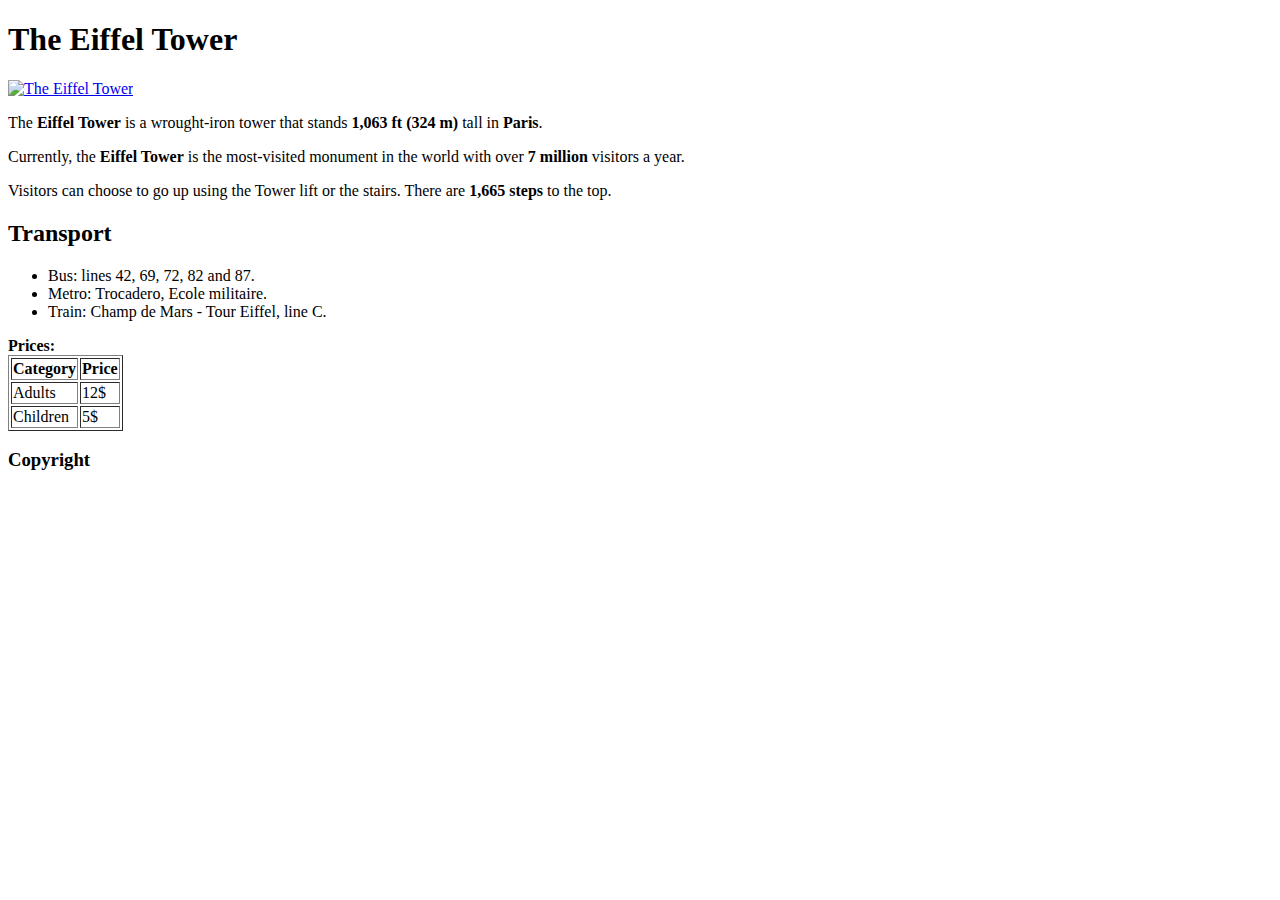
==== index.html @ 3fd80f4c "added page structure and footer" ====
<!DOCTYPE html>
<html lang="en">
<head>
    <meta charset="UTF-8">
    <title>Eiffel Tower Tickets</title>
</head>
<body>
<section>
    <h1>The Eiffel Tower</h1>
    <a href="https://sololearnassets.azureedge.net/eiffel-tower.jpg" target="_blank"> <img
            src="https://sololearnassets.azureedge.net/eiffel-tower.jpg" alt="The Eiffel Tower" width="30%"></a>
    <p>The <b>Eiffel Tower</b> is a wrought-iron tower that stands <b>1,063 ft (324 m)</b> tall in <b>Paris</b>.</p>
    <p>Currently, the <b>Eiffel Tower</b> is the most-visited monument in the world with over <b>7 million</b> visitors
        a
        year.</p>
    <p>Visitors can choose to go up using the Tower lift or the stairs. There are <b>1,665 steps</b> to the top.</p>
    <h2>Transport</h2>
    <ul>
        <li>Bus: lines 42, 69, 72, 82 and 87.</li>
        <li>Metro: Trocadero, Ecole militaire.</li>
        <li>Train: Champ de Mars - Tour Eiffel, line C.</li>
    </ul>
    <b>Prices:</b>
    <table border="1">
        <tr>
            <th>Category</th>
            <th>Price</th>
        </tr>
        <tr>
            <td>Adults</td>
            <td>12$</td>
        </tr>
        <tr>
            <td>Children</td>
            <td>5$</td>
        </tr>
    </table>
</section>
<footer>
    <h3>Copyright</h3>
</footer>
</body>
</html>
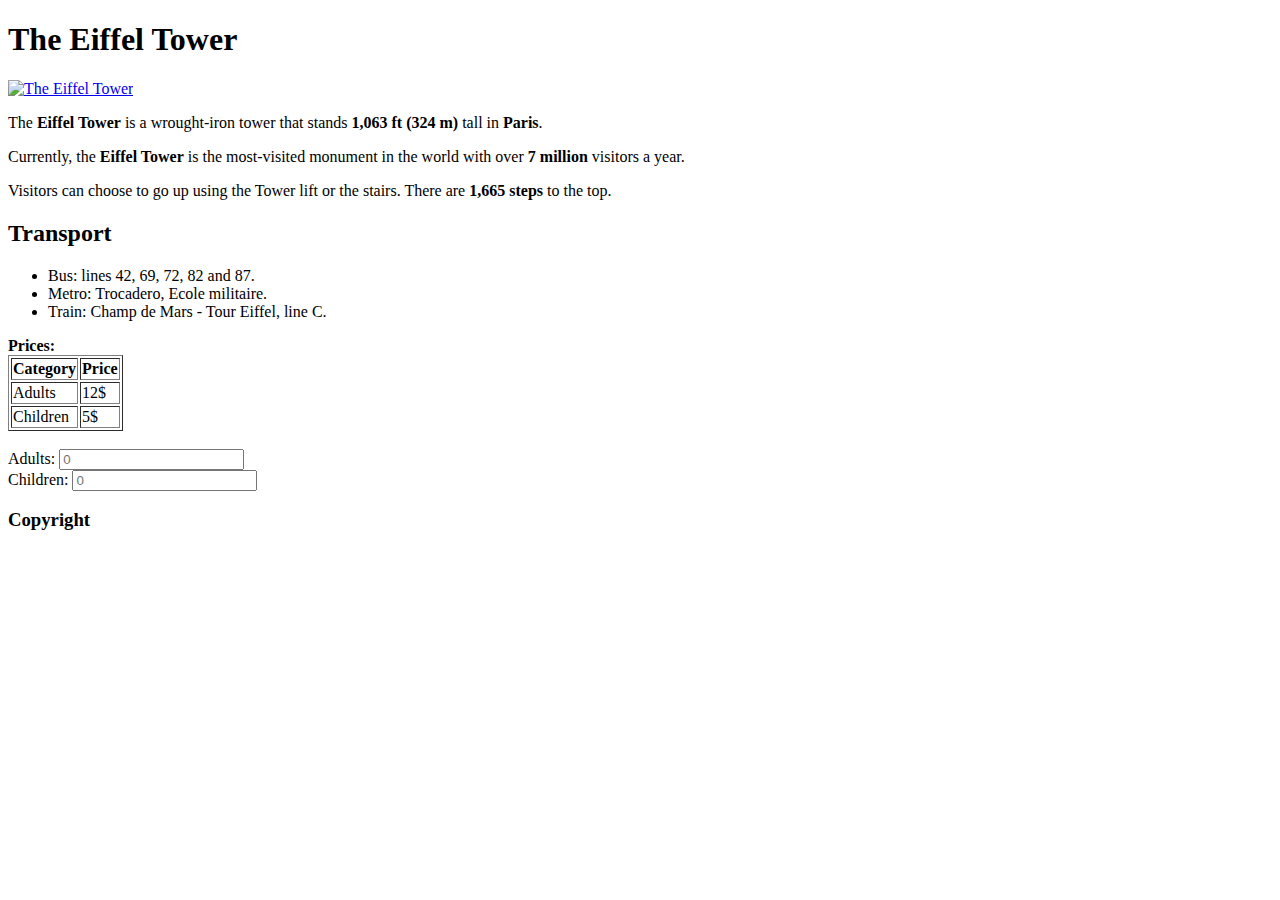
==== commit c106715f: "added section to buy tickets" ====
--- a/index.html
+++ b/index.html
@@ -36,6 +36,14 @@
         </tr>
     </table>
 </section>
+<br>
+<section>
+    <label for="adults">Adults: </label>
+    <input type="number" id="adults" placeholder="0">
+    <br>
+    <label for="children">Children: </label>
+    <input type="number" id="children" placeholder="0">
+</section>
 <footer>
     <h3>Copyright</h3>
 </footer>
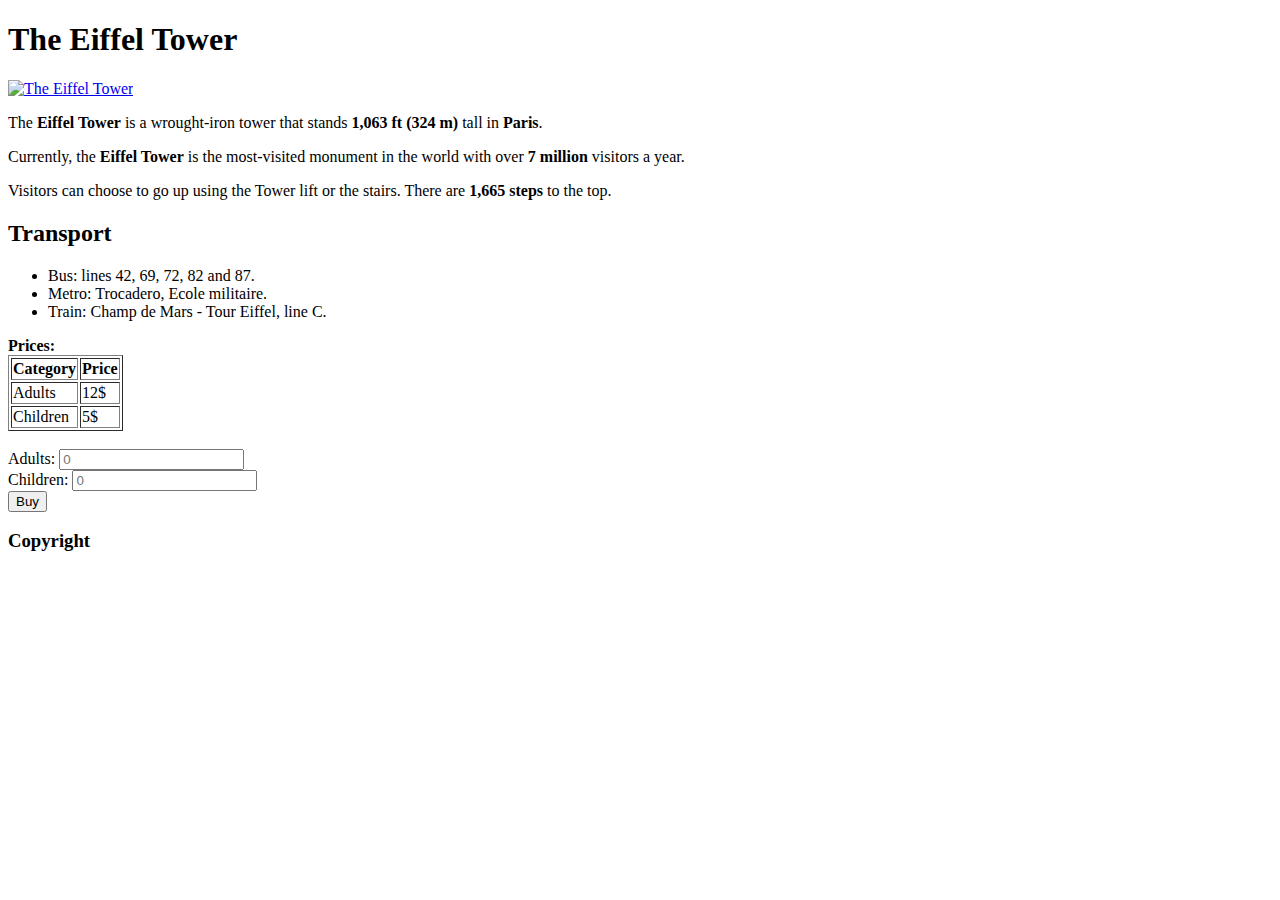
==== commit 604b217b: "added buy button" ====
--- a/index.html
+++ b/index.html
@@ -43,6 +43,8 @@
     <br>
     <label for="children">Children: </label>
     <input type="number" id="children" placeholder="0">
+    <br>
+    <input type="button" value="Buy">
 </section>
 <footer>
     <h3>Copyright</h3>
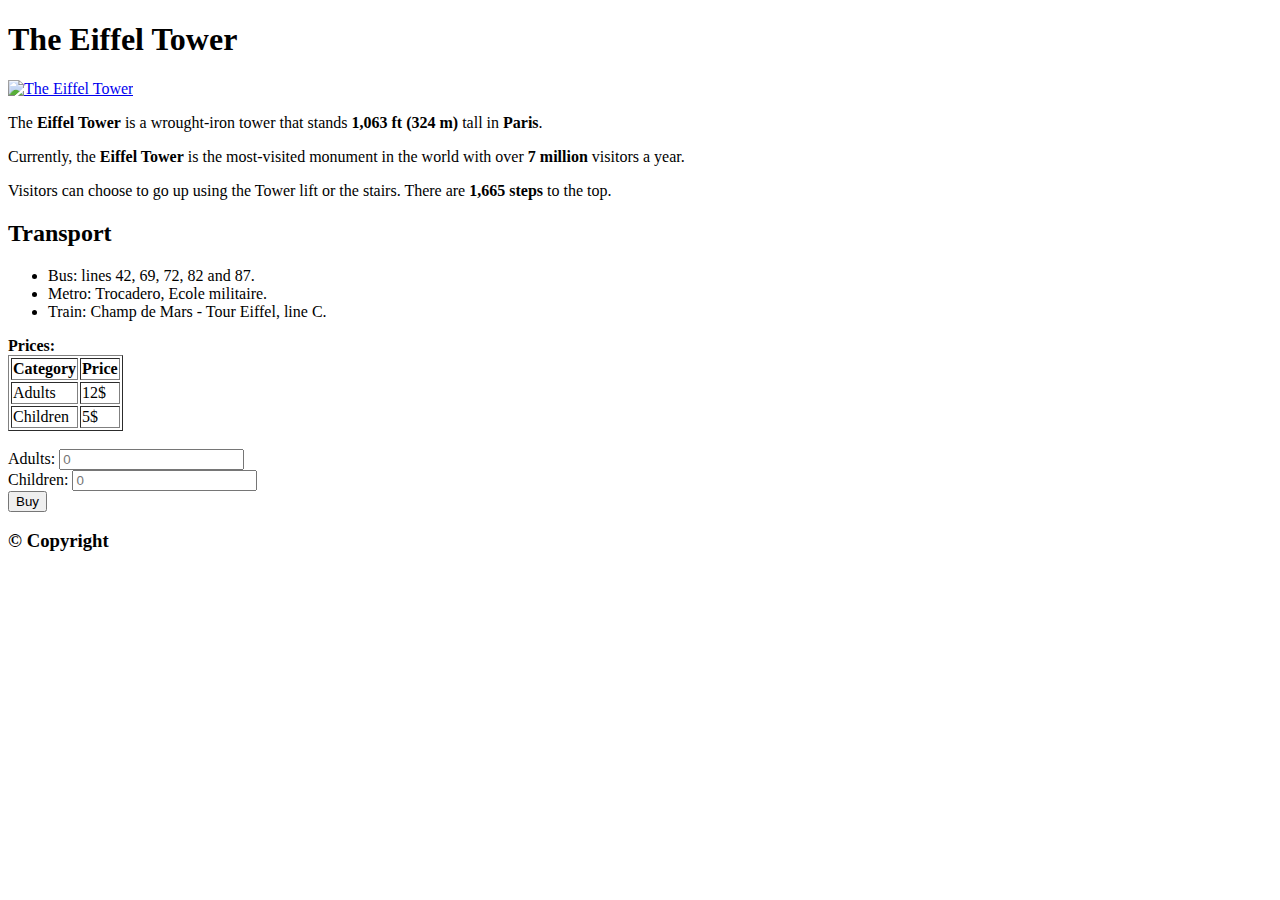
==== commit ac6b1e99: "added copyright symbol" ====
--- a/index.html
+++ b/index.html
@@ -47,7 +47,7 @@
     <input type="button" value="Buy">
 </section>
 <footer>
-    <h3>Copyright</h3>
+    <h3>&copy Copyright</h3>
 </footer>
 </body>
 </html>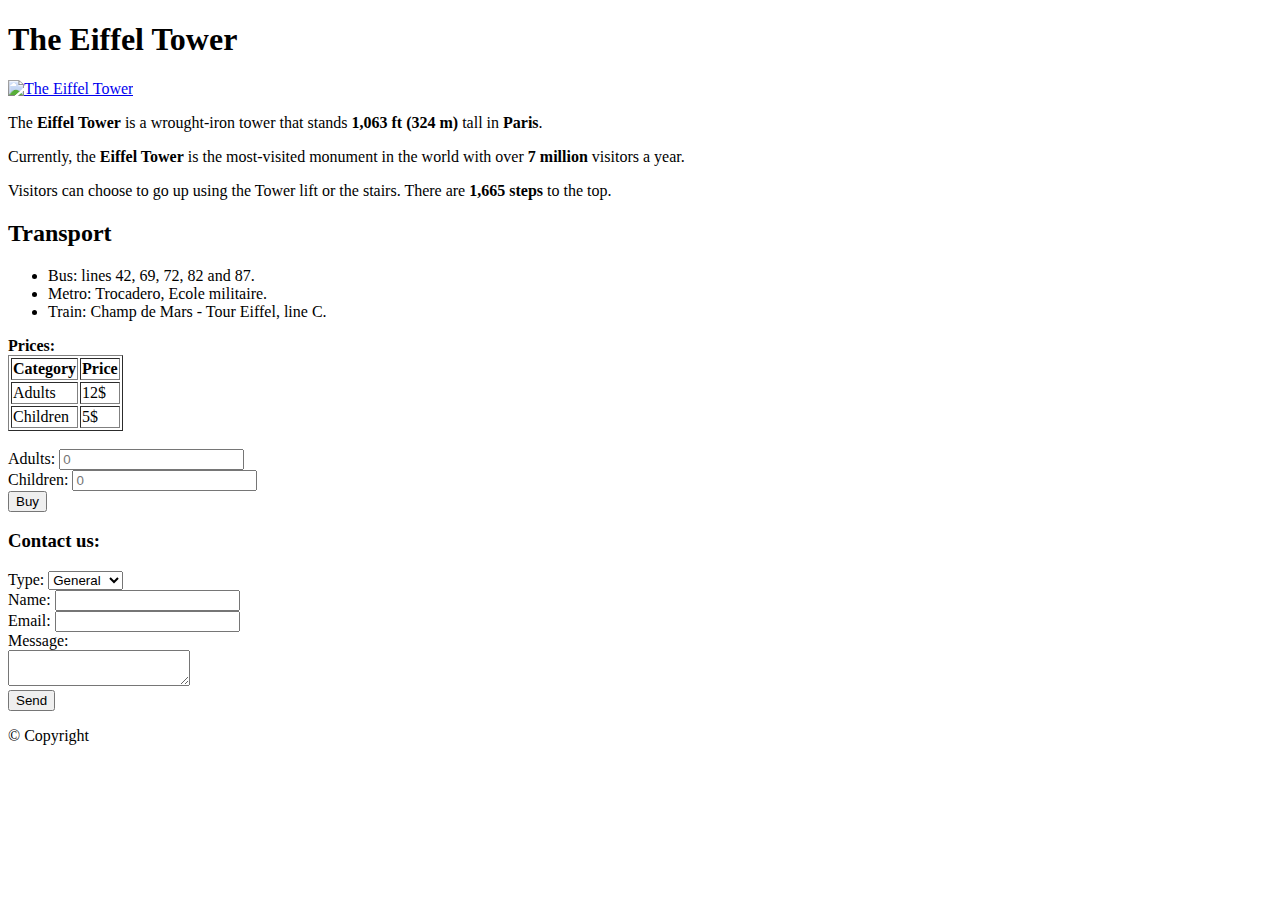
==== commit 92a3b48f: "added contact us form" ====
--- a/index.html
+++ b/index.html
@@ -46,8 +46,24 @@
     <br>
     <input type="button" value="Buy">
 </section>
+<form>
+    <h3>Contact us:</h3>
+    <label for="type">Type: </label>
+    <select id="type">
+        <option>General</option>
+        <option>Payment</option>
+        <option>Other</option>
+    </select><br>
+    <label for="name">Name: </label>
+    <input type="text" id="name"><br>
+    <label for="email">Email: </label>
+    <input type="email" id="email"><br>
+    <label for="message">Message: </label><br>
+    <textarea id="message"></textarea><br>
+    <input type="button" value="Send">
+</form>
 <footer>
-    <h3>&copy Copyright</h3>
+    <p>&copy Copyright</p>
 </footer>
 </body>
 </html>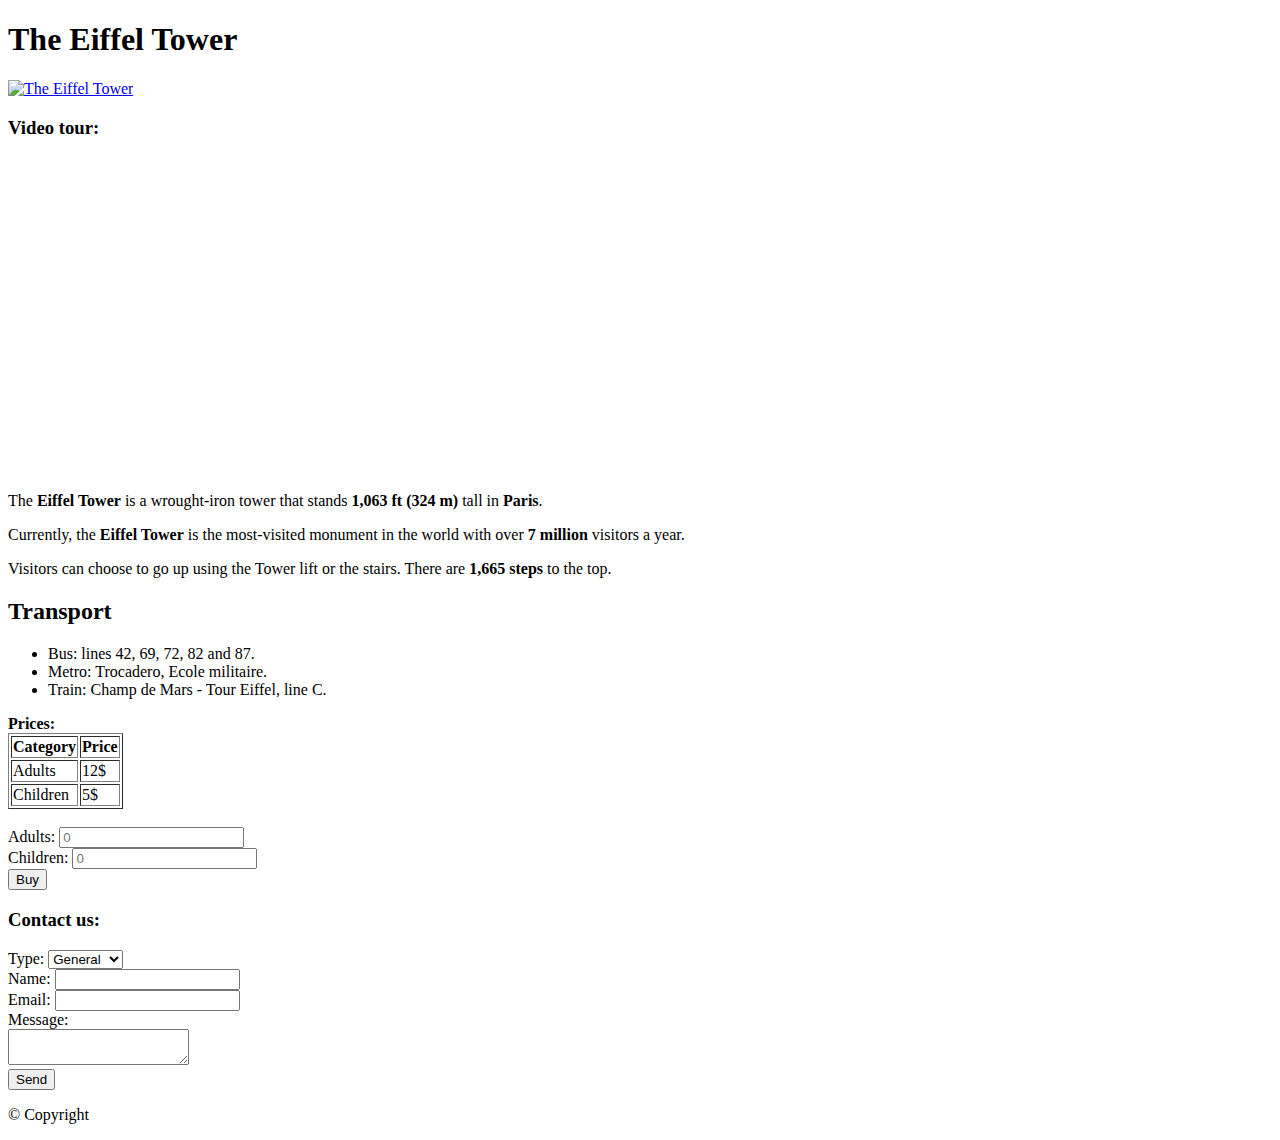
==== commit f3a2fcc8: "added a video tour from youtube" ====
--- a/index.html
+++ b/index.html
@@ -9,6 +9,12 @@
     <h1>The Eiffel Tower</h1>
     <a href="https://sololearnassets.azureedge.net/eiffel-tower.jpg" target="_blank"> <img
             src="https://sololearnassets.azureedge.net/eiffel-tower.jpg" alt="The Eiffel Tower" width="30%"></a>
+    <br>
+    <h3>Video tour:</h3>
+    <iframe width="560" height="315" src="https://www.youtube.com/embed/aZ-31-p3saU" title="YouTube video player"
+            frameborder="0"
+            allow="accelerometer; autoplay; clipboard-write; encrypted-media; gyroscope; picture-in-picture"
+            allowfullscreen></iframe>
     <p>The <b>Eiffel Tower</b> is a wrought-iron tower that stands <b>1,063 ft (324 m)</b> tall in <b>Paris</b>.</p>
     <p>Currently, the <b>Eiffel Tower</b> is the most-visited monument in the world with over <b>7 million</b> visitors
         a
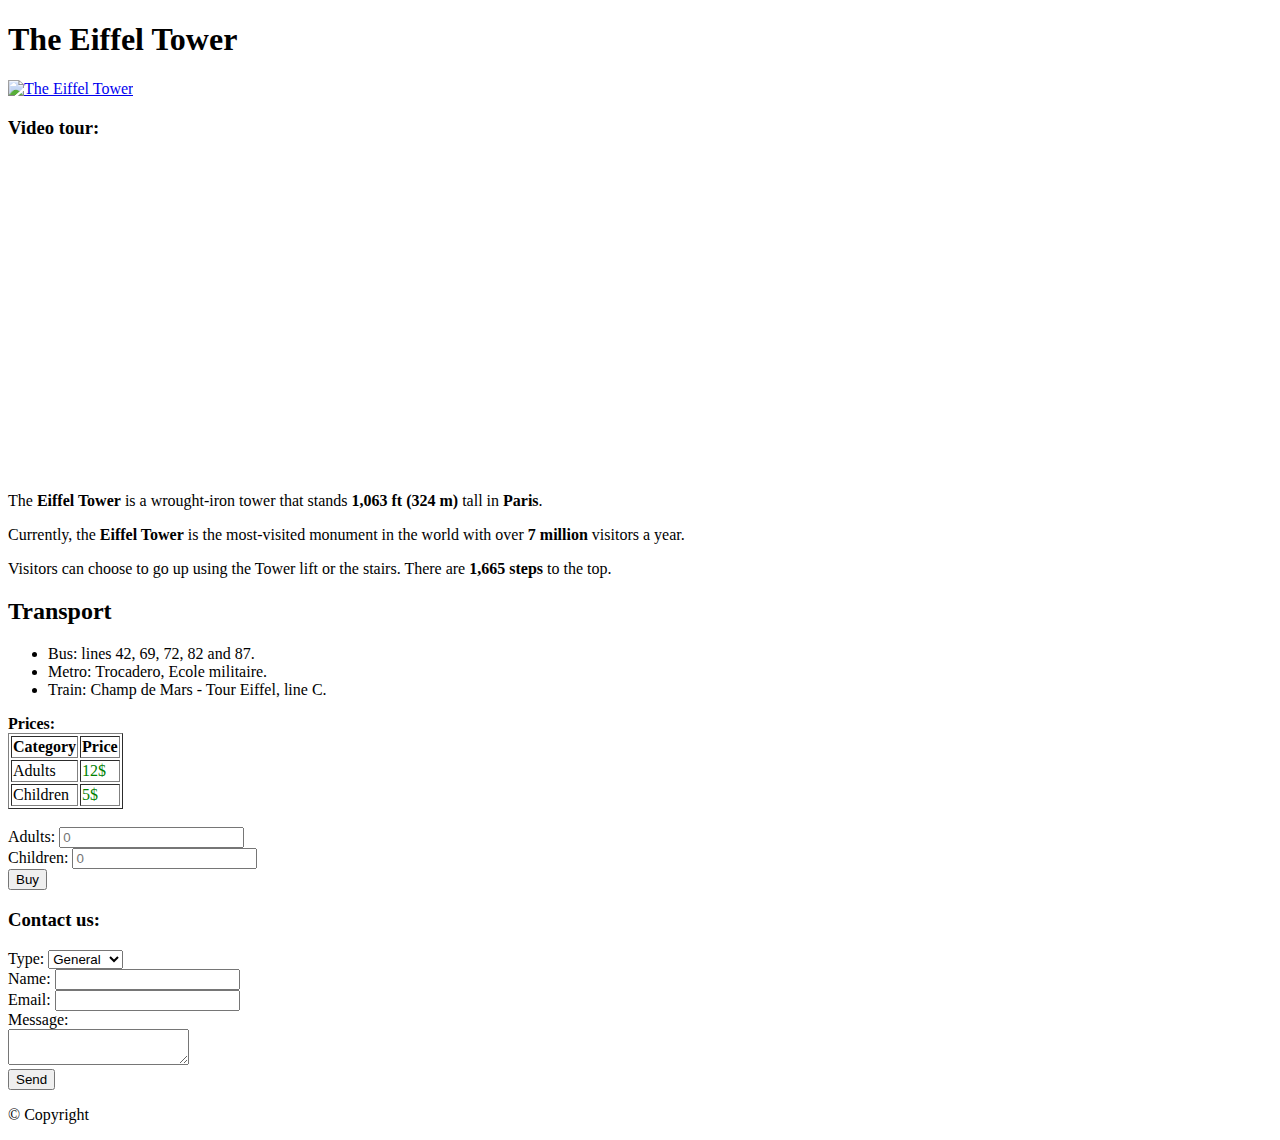
==== commit ce949945: "changed price color, added css file" ====
--- a/index.html
+++ b/index.html
@@ -1,6 +1,7 @@
 <!DOCTYPE html>
 <html lang="en">
 <head>
+    <link rel="stylesheet" href="style.css">
     <meta charset="UTF-8">
     <title>Eiffel Tower Tickets</title>
 </head>
@@ -34,11 +35,11 @@
         </tr>
         <tr>
             <td>Adults</td>
-            <td>12$</td>
+            <td class="money">12$</td>
         </tr>
         <tr>
             <td>Children</td>
-            <td>5$</td>
+            <td class="money">5$</td>
         </tr>
     </table>
 </section>
@@ -69,7 +70,7 @@
     <input type="button" value="Send">
 </form>
 <footer>
-    <p>&copy Copyright</p>
+    <p class="copyright">&copy Copyright</p>
 </footer>
 </body>
 </html>--- a/style.css
+++ b/style.css
@@ -0,0 +1,6 @@
+body {
+    font-family: "Times New Roman", sans-serif;
+}
+.money {
+    color: green;
+}
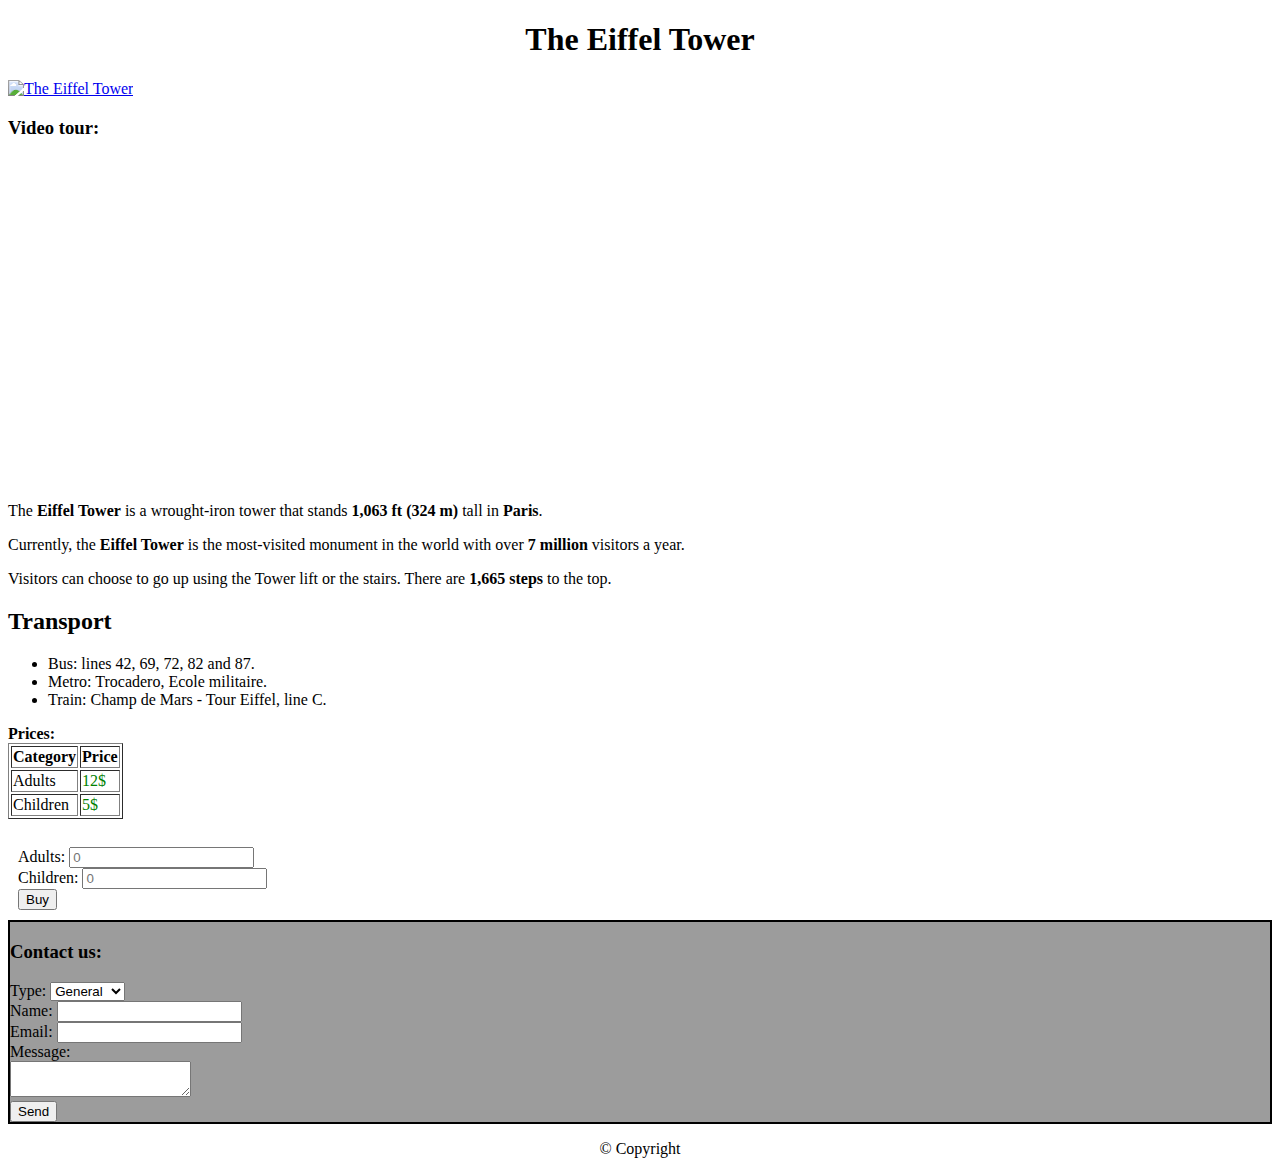
==== commit d63d862f: "added back color to contact us and changed a bit in style" ====
--- a/index.html
+++ b/index.html
@@ -12,7 +12,8 @@
             src="https://sololearnassets.azureedge.net/eiffel-tower.jpg" alt="The Eiffel Tower" width="30%"></a>
     <br>
     <h3>Video tour:</h3>
-    <iframe width="560" height="315" src="https://www.youtube.com/embed/aZ-31-p3saU" title="YouTube video player"
+    <iframe class="video" width="560" height="315" src="https://www.youtube.com/embed/aZ-31-p3saU"
+            title="YouTube video player"
             frameborder="0"
             allow="accelerometer; autoplay; clipboard-write; encrypted-media; gyroscope; picture-in-picture"
             allowfullscreen></iframe>
@@ -44,7 +45,7 @@
     </table>
 </section>
 <br>
-<section>
+<section class="tickets">
     <label for="adults">Adults: </label>
     <input type="number" id="adults" placeholder="0">
     <br>
@@ -53,7 +54,7 @@
     <br>
     <input type="button" value="Buy">
 </section>
-<form>
+<form class="contact_us">
     <h3>Contact us:</h3>
     <label for="type">Type: </label>
     <select id="type">
--- a/style.css
+++ b/style.css
@@ -1,6 +1,22 @@
 body {
     font-family: "Times New Roman", sans-serif;
+}
+h1 {
+    text-align: center;
 }
 .money {
     color: green;
 }
+.video {
+    margin: 5px 5px 5px 5px;
+}
+.copyright {
+    text-align: center;
+}
+.contact_us {
+    background-color: #9c9c9c;
+    border: 2px solid black;
+}
+.tickets {
+    margin: 10px 10px;
+}